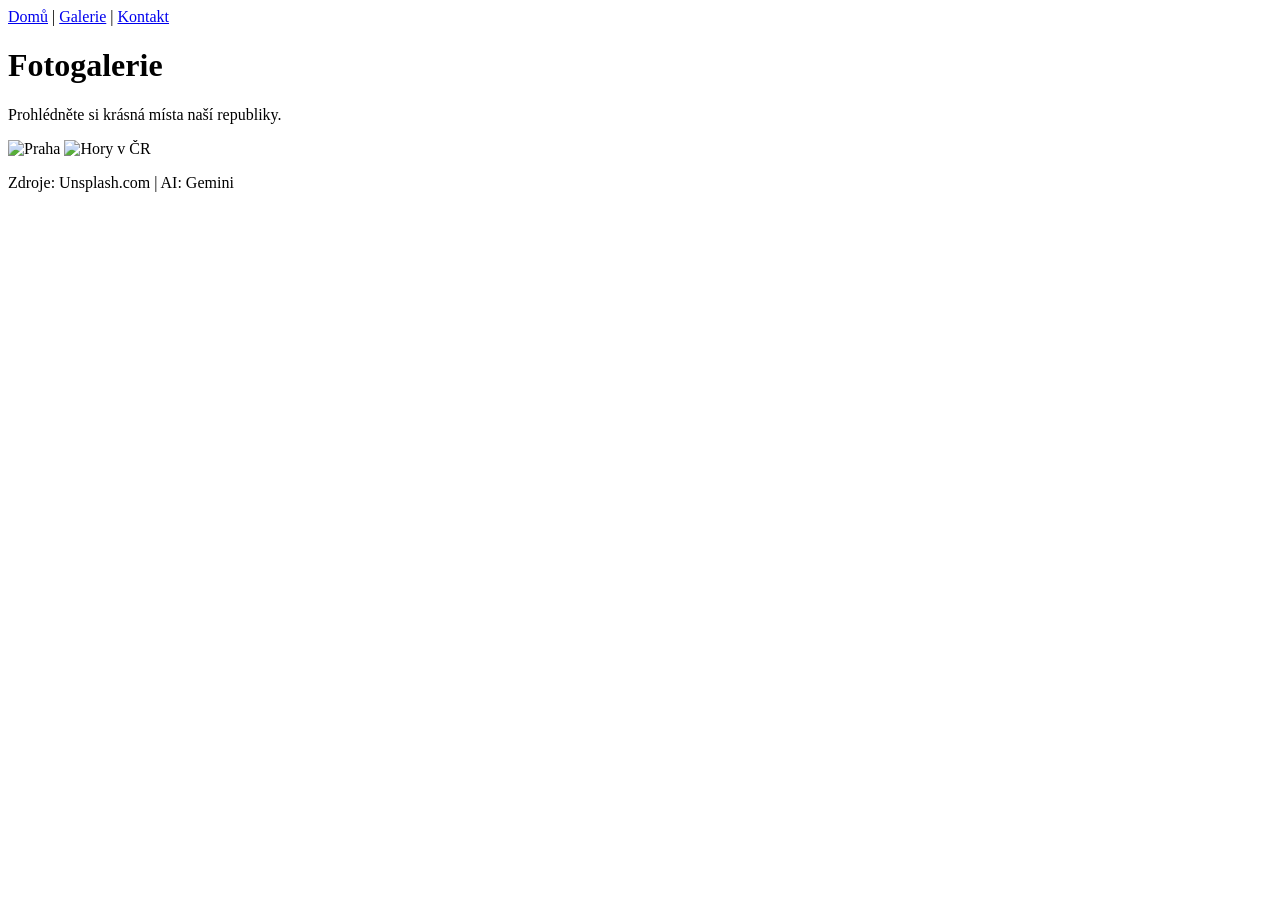
==== galerie.html @ 61884704 "Add galerie.html for photo gallery page" ====
<!DOCTYPE html>
<html lang="cs">
<head>
    <meta charset="UTF-8">
    <title>Galerie - Cestování po ČR</title>
    <link rel="stylesheet" href="style.css">
</head>
<body>
    <nav>
        <a href="index.html">Domů</a> | 
        <a href="galerie.html">Galerie</a> | 
        <a href="kontakt.html">Kontakt</a>
    </nav>
    
    <h1>Fotogalerie</h1>
    <p>Prohlédněte si krásná místa naší republiky.</p>
    
    <img src="https://images.unsplash.com/photo-1541845157-a6d2d10c939a?w=600" alt="Praha">
    <img src="https://images.unsplash.com/photo-1584646098378-0874589d76b1?w=600" alt="Hory v ČR">
    
    <footer>
        <p>Zdroje: Unsplash.com | AI: Gemini</p>
    </footer>
</body>
</html>
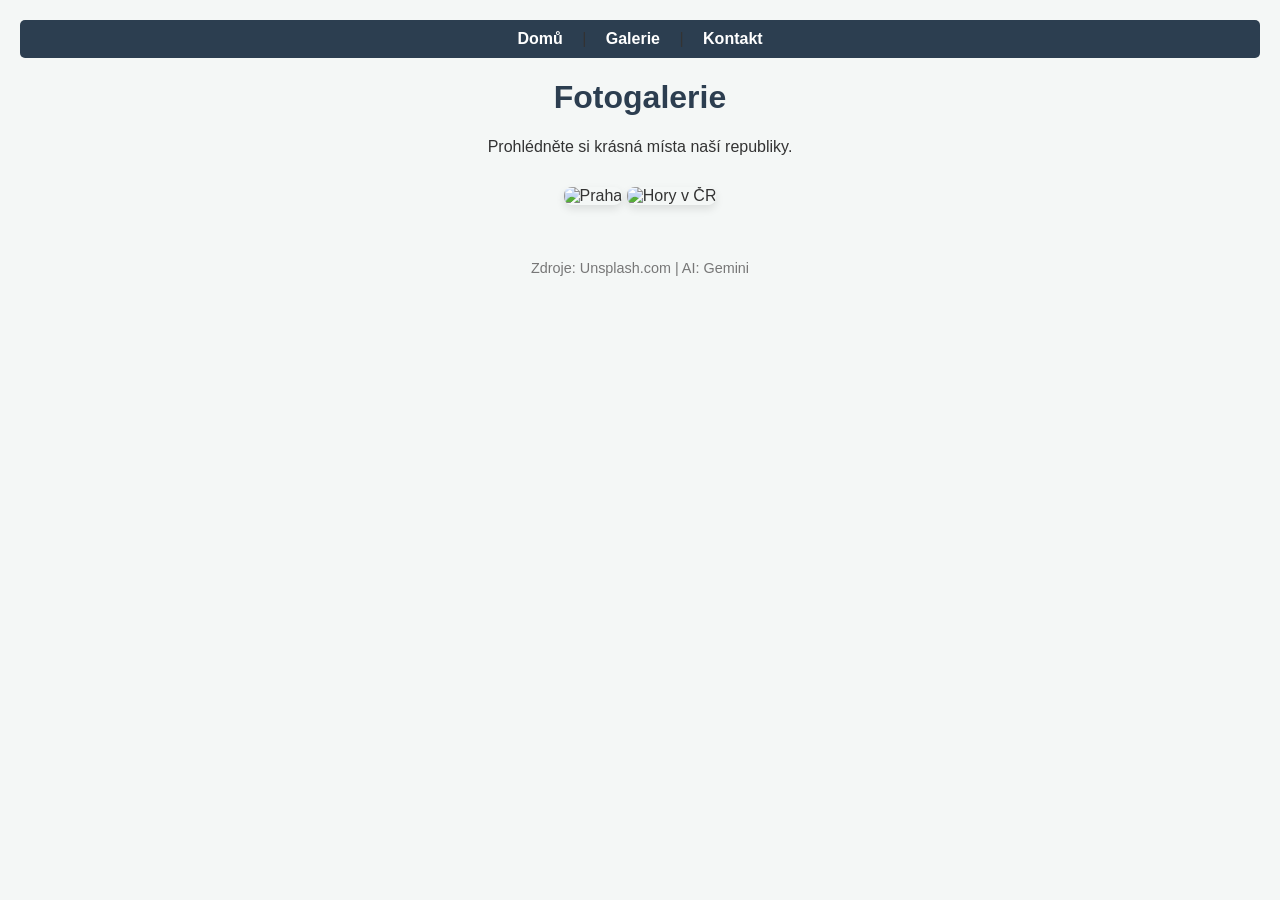
==== commit 0fa28232: "Update galerie.html" ====
--- a/galerie.html
+++ b/galerie.html
@@ -15,7 +15,7 @@
     <h1>Fotogalerie</h1>
     <p>Prohlédněte si krásná místa naší republiky.</p>
     
-    <img src="https://images.unsplash.com/photo-1541845157-a6d2d10c939a?w=600" alt="Praha">
+    <img src="https://prazskevyhledy.cz/wp-content/uploads/2024/02/prazsky-hrad.jpg" alt="Praha">
     <img src="https://images.unsplash.com/photo-1584646098378-0874589d76b1?w=600" alt="Hory v ČR">
     
     <footer>
--- a/style.css
+++ b/style.css
@@ -0,0 +1,44 @@
+body {
+    font-family: Arial, sans-serif;
+    background-color: #f4f7f6;
+    color: #333;
+    margin: 0;
+    padding: 20px;
+    text-align: center;
+}
+
+nav {
+    background-color: #2c3e50;
+    padding: 10px;
+    border-radius: 5px;
+    margin-bottom: 20px;
+}
+
+nav a {
+    color: white;
+    text-decoration: none;
+    font-weight: bold;
+    margin: 0 15px;
+}
+
+nav a:hover {
+    text-decoration: underline;
+}
+
+h1 {
+    color: #2c3e50;
+}
+
+img {
+    max-width: 100%;
+    height: auto;
+    border-radius: 8px;
+    margin: 15px 0;
+    box-shadow: 0 4px 8px rgba(0,0,0,0.1);
+}
+
+footer {
+    margin-top: 40px;
+    font-size: 0.9em;
+    color: #777;
+}
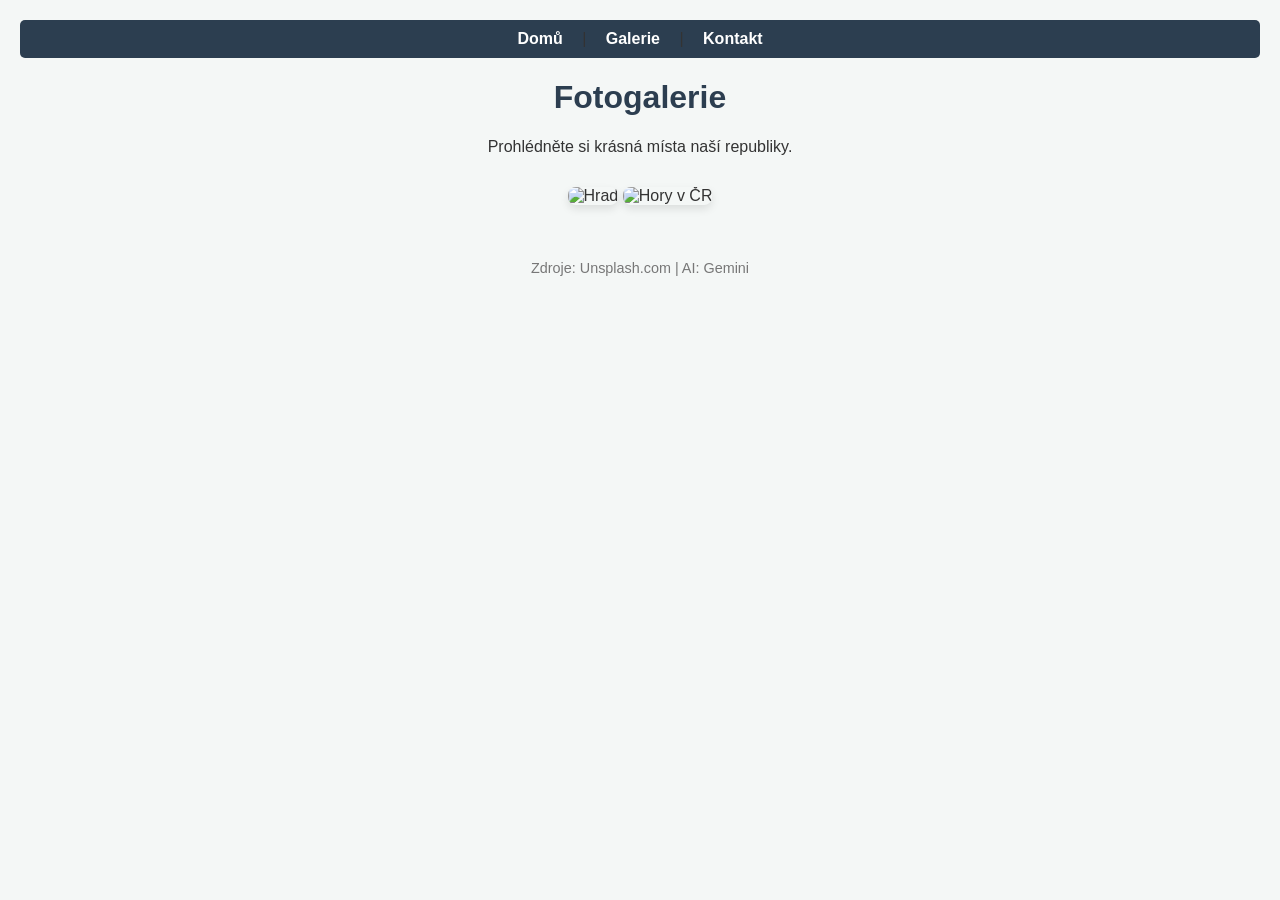
==== commit 83a81ceb: "Update image alt text for Prague Castle" ====
--- a/galerie.html
+++ b/galerie.html
@@ -15,7 +15,7 @@
     <h1>Fotogalerie</h1>
     <p>Prohlédněte si krásná místa naší republiky.</p>
     
-    <img src="https://prazskevyhledy.cz/wp-content/uploads/2024/02/prazsky-hrad.jpg" alt="Praha">
+    <img src="https://prazskevyhledy.cz/wp-content/uploads/2024/02/prazsky-hrad.jpg" alt="Hrad">
     <img src="https://images.unsplash.com/photo-1584646098378-0874589d76b1?w=600" alt="Hory v ČR">
     
     <footer>
